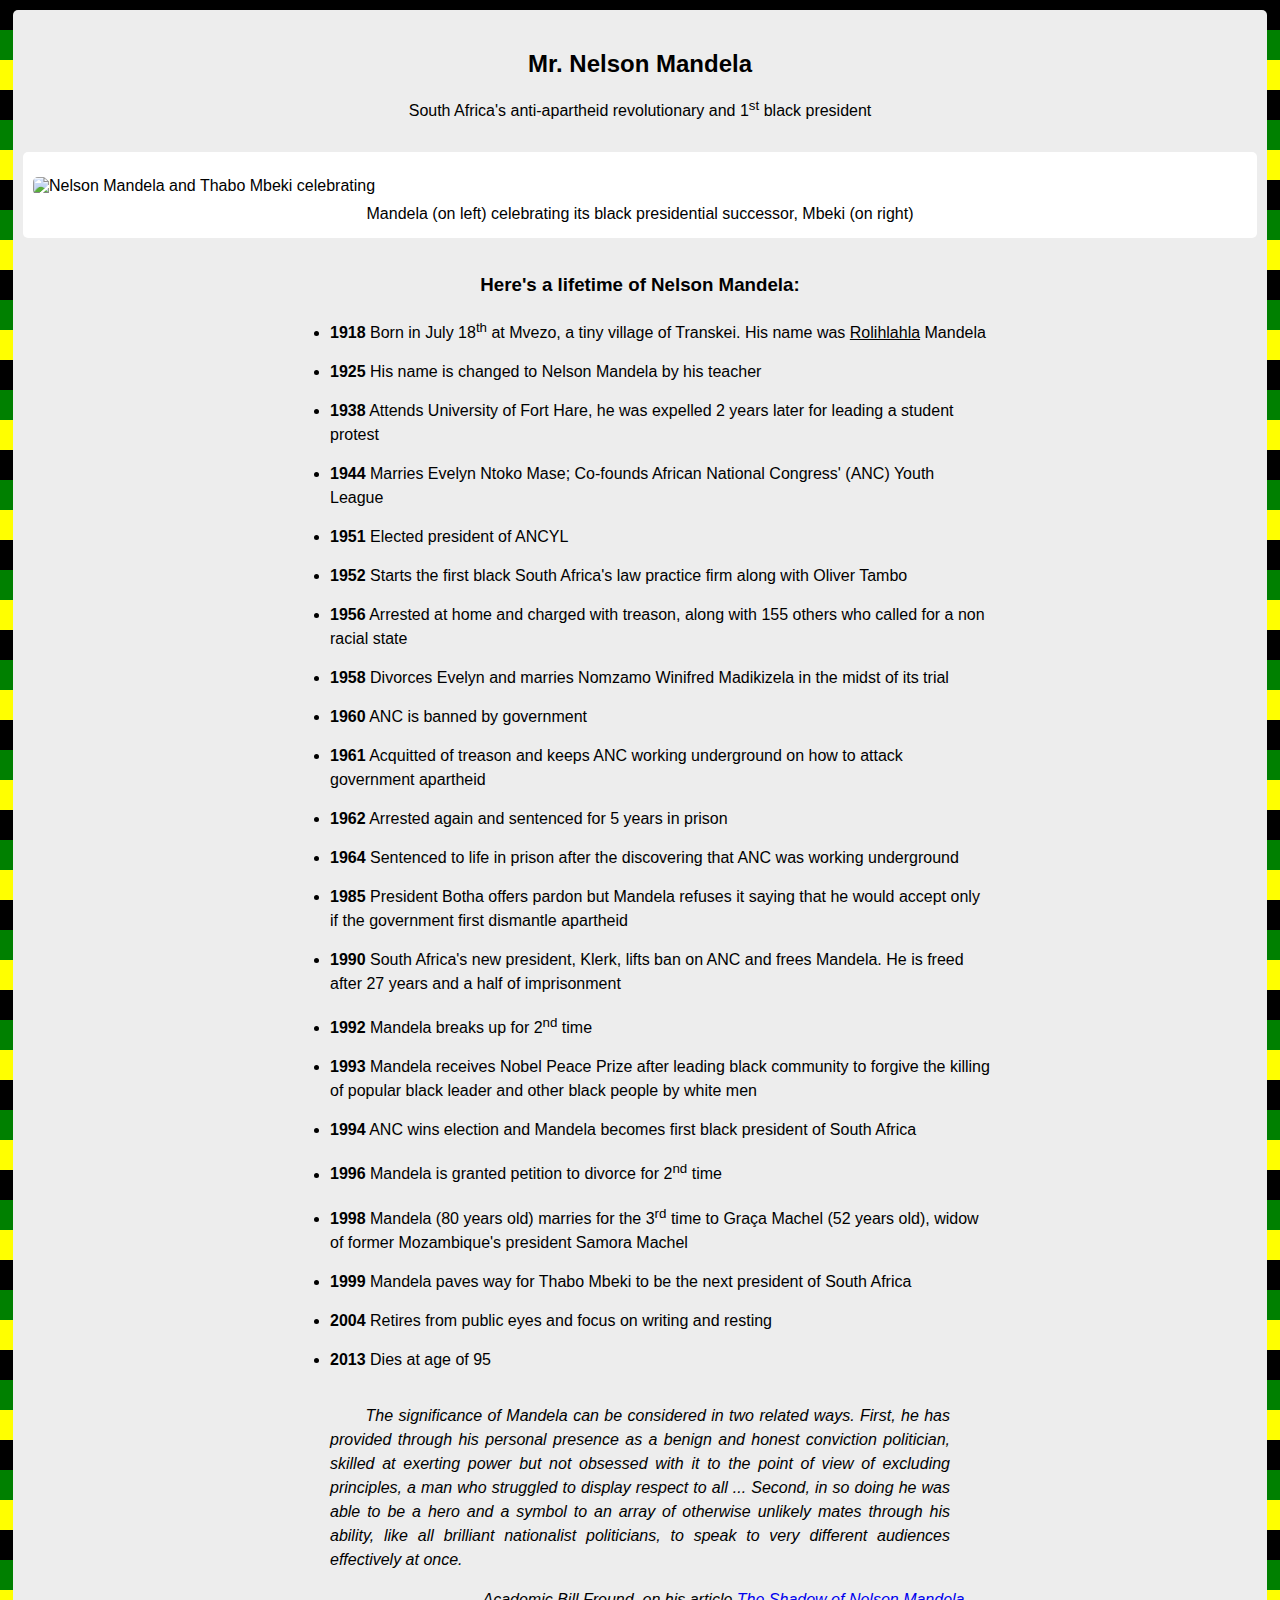
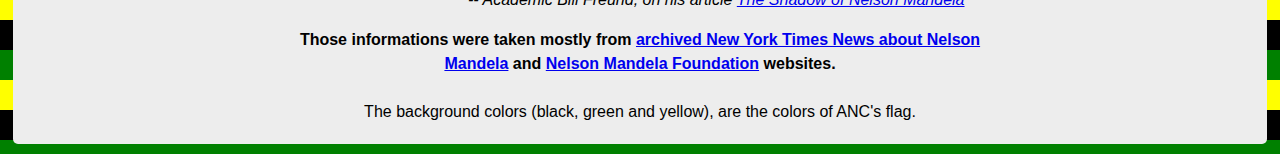
==== tributepage/index.html @ 054c2006 "Rename tributepage.html to index.html" ====
<!DOCTYPE html>
<html lang="en">

<head>
    <meta charset="UTF-8">
    <meta name="viewport" content="width=device-width, initial-scale=1.0">
    <title>Tribute Page</title>
    <link rel="stylesheet" href="tributepage.css" type="text/css">
    <link rel="shortcut icon" href="https://freepngimg.com/download/nelson_mandela/28448-2-nelson-mandela-transparent-image.png" type="image/x-icon">
</head>

<body>
    <article id="main">
        <header>
            <h2 id="title">Mr. Nelson Mandela</h2>
            <p>South Africa's anti-apartheid revolutionary and 1<sup>st</sup> black president</p>
        </header>
        <figure id="img-div">
            <img src="https://static01.nyt.com/images/2011/03/02/world/mandela_mbeki/mandela_mbeki-articleLarge.jpg"
                alt="Nelson Mandela and Thabo Mbeki celebrating" id="image">
            <figcaption id="img-caption">Mandela (on left) celebrating its black presidential successor, Mbeki (on
                right)</figcaption>
        </figure>
        <main id="tribute-info">
            <h3>Here's a lifetime of Nelson Mandela:</h3>
            <ul>
                <li><strong>1918</strong> Born in July 18<sup>th</sup> at Mvezo, a tiny village of Transkei. His name
                    was <u title="Rolihlahla means Troublemaker">Rolihlahla</u> Mandela</li>
                <li><strong>1925</strong> His name is changed to Nelson Mandela by his teacher</li>
                <li><strong>1938</strong> Attends University of Fort Hare, he was expelled <time datetime="1940">2 years
                        later</time> for leading a student protest</li>
                <li><strong>1944</strong> Marries Evelyn Ntoko Mase; Co-founds African National Congress' (ANC) Youth
                    League</li>
                <li><strong>1951</strong> Elected president of ANCYL</li>
                <li><strong>1952</strong> Starts the first black South Africa's law practice firm along with Oliver
                    Tambo</li>
                <li><strong>1956</strong> Arrested at home and charged with treason, along with 155 others who called
                    for a non racial state</li>
                <li><strong>1958</strong> Divorces Evelyn and marries Nomzamo Winifred Madikizela in the midst of its
                    trial</li>
                <li><strong>1960</strong> ANC is banned by government</li>
                <li><strong>1961</strong> Acquitted of treason and keeps ANC working underground on how to attack
                    government apartheid</li>
                <li><strong>1962</strong> Arrested again and sentenced for 5 years in prison</li>
                <li><strong>1964</strong> Sentenced to life in prison after the discovering that ANC was working
                    underground</li>
                <li><strong>1985</strong> President Botha offers pardon but Mandela refuses it saying that he would
                    accept only if the government first dismantle apartheid</li>
                <li><strong>1990</strong> South Africa's new president, Klerk, lifts ban on ANC and frees Mandela. He is
                    freed after 27 years and a half of imprisonment</li>
                <li><strong>1992</strong> Mandela breaks up for 2<sup>nd</sup> time</li>
                <li><strong>1993</strong> Mandela receives Nobel Peace Prize after leading black community to forgive
                    the killing of popular black leader and other black people by white men</li>
                <li><strong>1994</strong> ANC wins election and Mandela becomes first black president of South Africa
                </li>
                <li><strong>1996</strong> Mandela is granted petition to divorce for 2<sup>nd</sup> time</li>
                <li><strong>1998</strong> Mandela (80 years old) marries for the 3<sup>rd</sup> time to Graça Machel (52
                    years old), widow of former Mozambique's president Samora Machel</li>
                <li><strong>1999</strong> Mandela paves way for Thabo Mbeki to be the next president of South Africa
                </li>
                <li><strong>2004</strong> Retires from public eyes and focus on writing and resting</li>
                <li><strong>2013</strong> Dies at age of 95</li>
            </ul>
        </main>
        <aside>
            <blockquote cite="https://www.tandfonline.com/doi/full/10.1080/03056244.2014.883111">The significance of
                Mandela can be considered in two related ways. First, he has provided through his personal presence as a
                benign and honest conviction politician, skilled at exerting power but not obsessed with it to the point
                of view of excluding principles, a man who struggled to display respect to all ... Second, in so doing
                he was able to be a hero and a symbol to an array of otherwise unlikely mates through his ability, like
                all brilliant nationalist politicians, to speak to very different audiences effectively at once.
            </blockquote>
            <p>-- Academic Bill Freund, on his article <a href="https://doi.org/10.1080%2F03056244.2014.883111">The
                    Shadow of Nelson Mandela</a></p>
        </aside>
        <footer> <strong> Those informations were taken mostly from <a
                    href="https://archive.nytimes.com/www.nytimes.com/interactive/2013/12/05/world/africa/Mandela-Timeline.html#/"
                    id="tribute-link" target="_blank">archived New York Times News about Nelson Mandela</a> and <a
                    href="https://www.nelsonmandela.org/content/page/timeline" target="_blank">Nelson Mandela Foundation</a>
                websites.</strong> <br><br> The background colors (black, green and yellow), are the colors of ANC's
            flag. </footer>
    </article>
    <script src="https://cdn.freecodecamp.org/testable-projects-fcc/v1/bundle.js"></script>
</body>

</html>
---- tributepage/tributepage.css ----
body{
    font-family: -apple-system, BlinkMacSystemFont, 'Segoe UI', Roboto, Oxygen, Ubuntu, Cantarell, 'Open Sans', 'Helvetica Neue', sans-serif;
    background-image: repeating-linear-gradient(
        black 0 30px,
        green 30px 60px,
        yellow 60px 90px
    );
}
#main{
    background-color: hsl(0, 0%, 93%);
    margin: 10px 5px;
    padding: 20px;
    display: flex;
    flex-direction: column;
    align-items: center;
    border-radius: 5px;
}
header, footer, figcaption, h3 {
    text-align: center;
}
#img-div {
    background-color: white;
    width: 100%;
    padding: 15px 10px;
    border-radius: inherit;
}
#image {
    display: block;
    max-width: 100%;
    margin: 10px auto;
    border-radius: inherit;
}
main, aside, footer{
    max-width: 700px;
    line-height: 1.5em;
}
li {margin-bottom: 15px;}
aside {
    font-style: italic;
    text-align: justify;
}
blockquote {text-indent: 4ch;}
blockquote+p {margin-left: 20ch;}
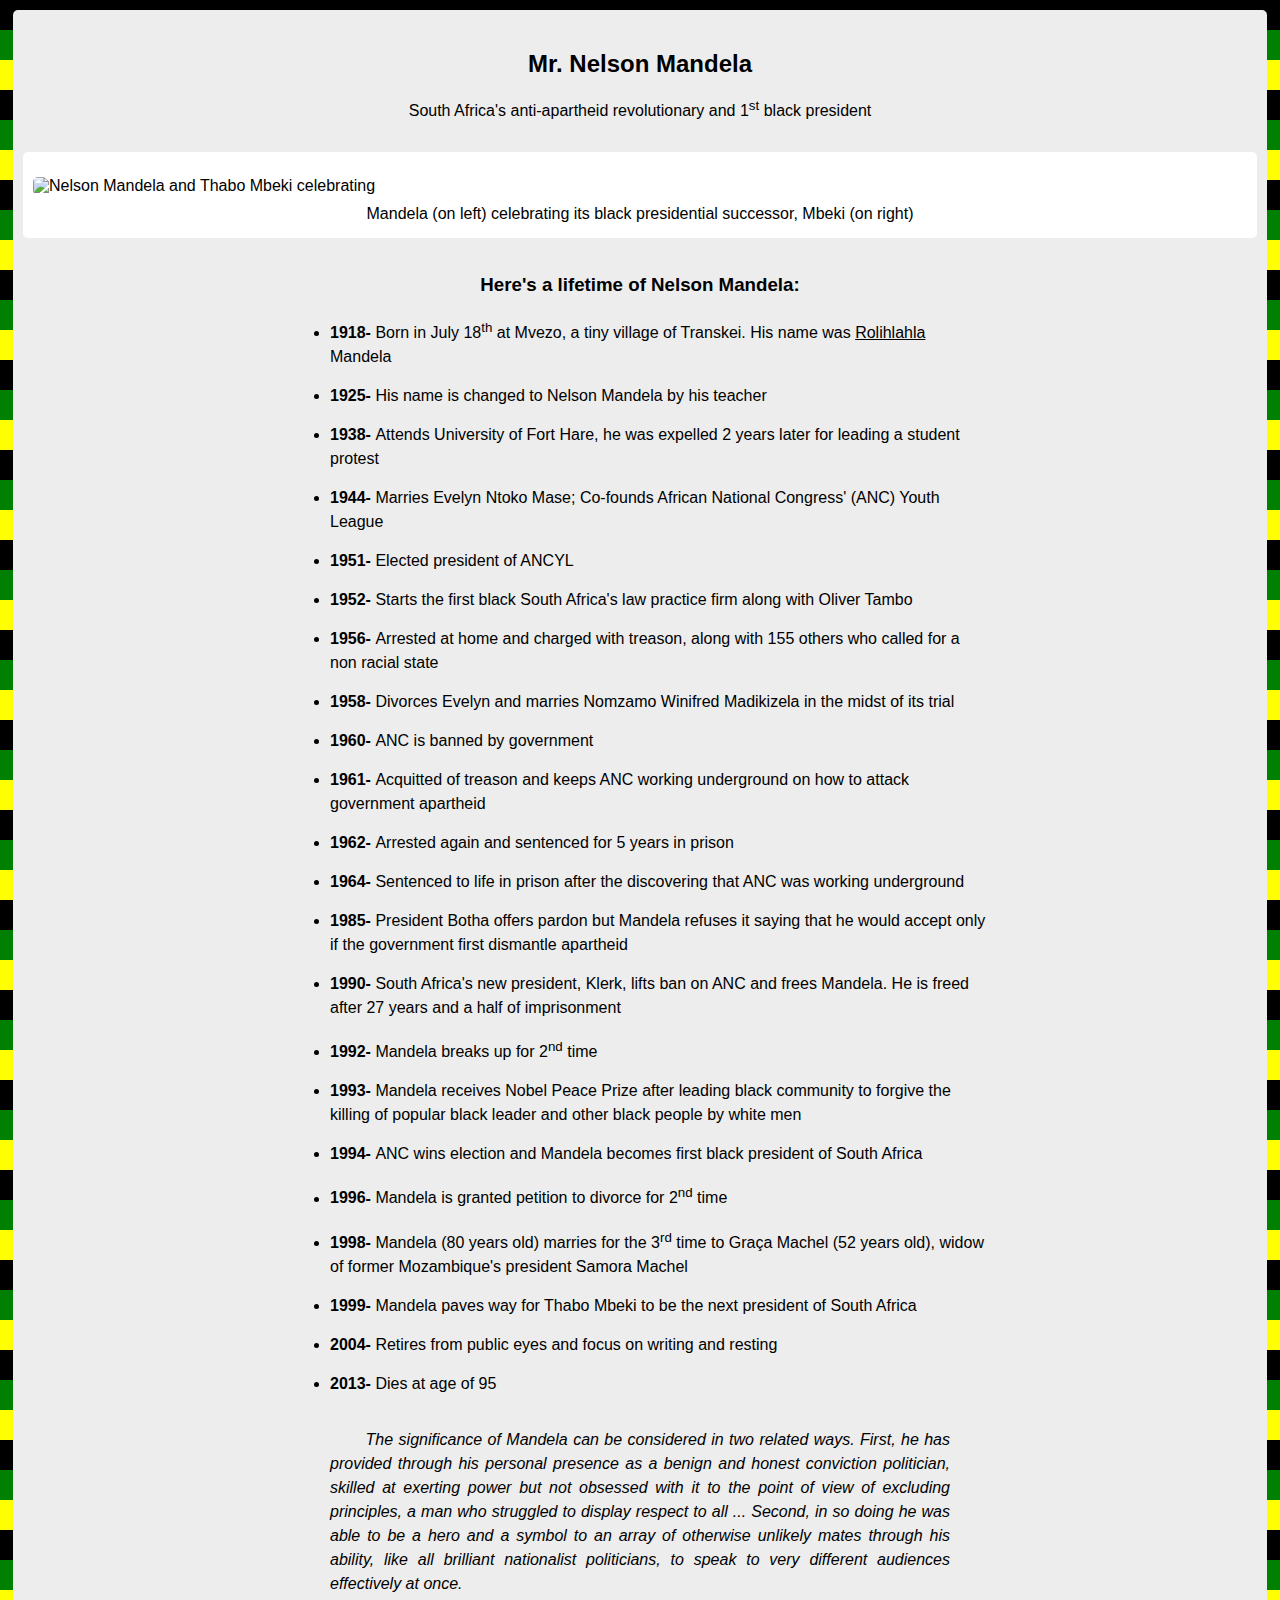
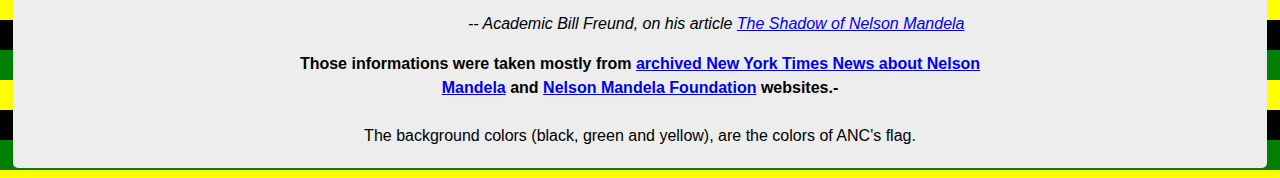
==== commit 39d546ed: "A few change and start of surveyform" ====
--- a/tributepage/index.html
+++ b/tributepage/index.html
@@ -5,6 +5,7 @@
     <meta charset="UTF-8">
     <meta name="viewport" content="width=device-width, initial-scale=1.0">
     <title>Tribute Page</title>
+    <base target="_blank">
     <link rel="stylesheet" href="tributepage.css" type="text/css">
     <link rel="shortcut icon" href="https://freepngimg.com/download/nelson_mandela/28448-2-nelson-mandela-transparent-image.png" type="image/x-icon">
 </head>
@@ -75,12 +76,12 @@
         </aside>
         <footer> <strong> Those informations were taken mostly from <a
                     href="https://archive.nytimes.com/www.nytimes.com/interactive/2013/12/05/world/africa/Mandela-Timeline.html#/"
-                    id="tribute-link" target="_blank">archived New York Times News about Nelson Mandela</a> and <a
-                    href="https://www.nelsonmandela.org/content/page/timeline" target="_blank">Nelson Mandela Foundation</a>
+                    id="tribute-link">archived New York Times News about Nelson Mandela</a> and <a
+                    href="https://www.nelsonmandela.org/content/page/timeline">Nelson Mandela Foundation</a>
                 websites.</strong> <br><br> The background colors (black, green and yellow), are the colors of ANC's
             flag. </footer>
     </article>
     <script src="https://cdn.freecodecamp.org/testable-projects-fcc/v1/bundle.js"></script>
 </body>
 
-</html>
+</html>--- a/tributepage/tributepage.css
+++ b/tributepage/tributepage.css
@@ -35,6 +35,9 @@
     line-height: 1.5em;
 }
 li {margin-bottom: 15px;}
+strong::after{
+    content: "- ";
+}
 aside {
     font-style: italic;
     text-align: justify;
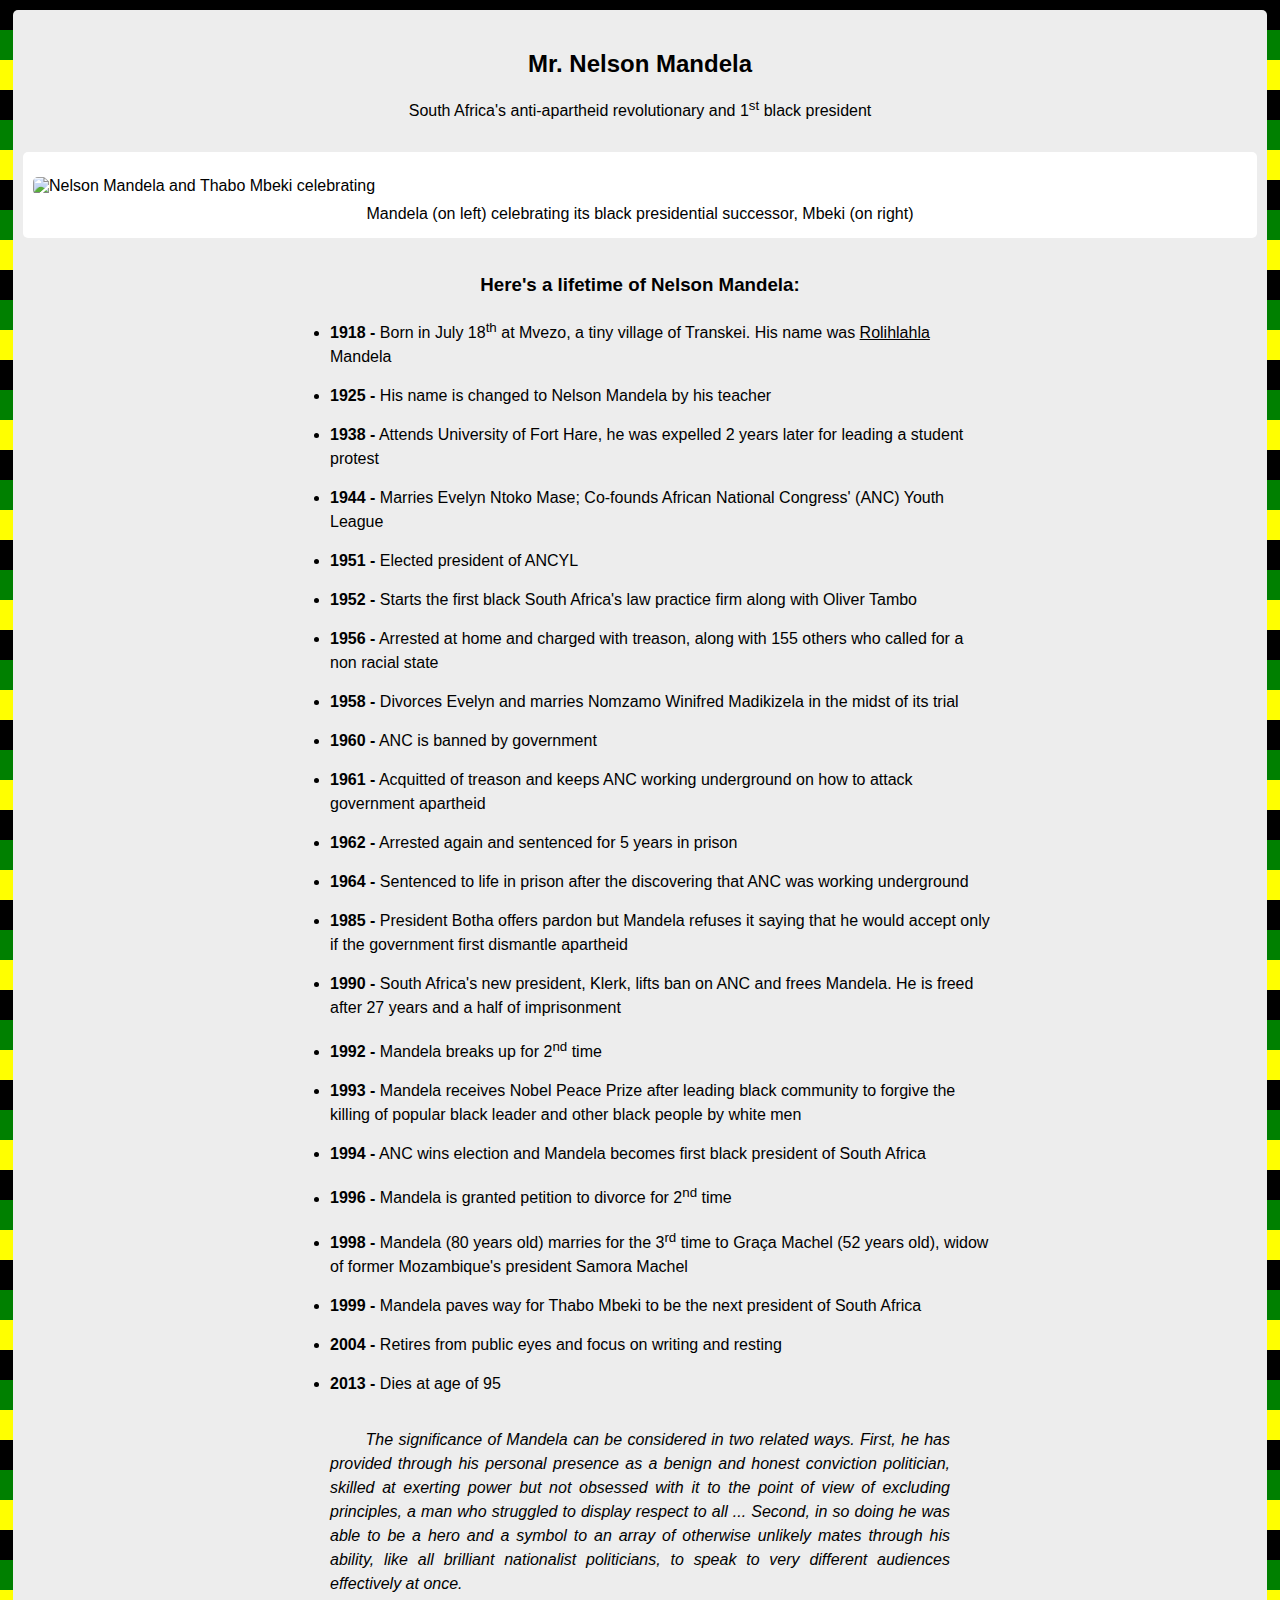
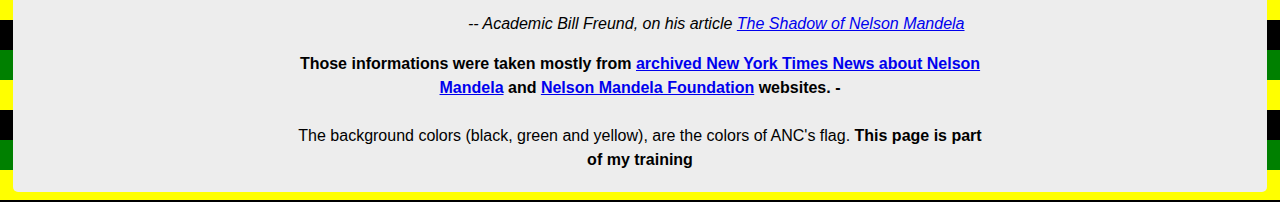
==== commit d1b146fe: "Finished Responsive Web Design from freeCodeCamp" ====
--- a/tributepage/index.html
+++ b/tributepage/index.html
@@ -1,15 +1,13 @@
 <!DOCTYPE html>
 <html lang="en">
-
 <head>
     <meta charset="UTF-8">
     <meta name="viewport" content="width=device-width, initial-scale=1.0">
+    <meta name="author" content="Abilio Guilherme">
     <title>Tribute Page</title>
-    <base target="_blank">
     <link rel="stylesheet" href="tributepage.css" type="text/css">
     <link rel="shortcut icon" href="https://freepngimg.com/download/nelson_mandela/28448-2-nelson-mandela-transparent-image.png" type="image/x-icon">
 </head>
-
 <body>
     <article id="main">
         <header>
@@ -76,12 +74,12 @@
         </aside>
         <footer> <strong> Those informations were taken mostly from <a
                     href="https://archive.nytimes.com/www.nytimes.com/interactive/2013/12/05/world/africa/Mandela-Timeline.html#/"
-                    id="tribute-link">archived New York Times News about Nelson Mandela</a> and <a
-                    href="https://www.nelsonmandela.org/content/page/timeline">Nelson Mandela Foundation</a>
+                    id="tribute-link" target="_blank">archived New York Times News about Nelson Mandela</a> and <a
+                    href="https://www.nelsonmandela.org/content/page/timeline" target="_blank">Nelson Mandela Foundation</a>
                 websites.</strong> <br><br> The background colors (black, green and yellow), are the colors of ANC's
-            flag. </footer>
+                flag. <b>This page is part of my training</b>
+         </footer>
     </article>
-    <script src="https://cdn.freecodecamp.org/testable-projects-fcc/v1/bundle.js"></script>
 </body>
 
-</html>+</html>
--- a/tributepage/tributepage.css
+++ b/tributepage/tributepage.css
@@ -36,7 +36,7 @@
 }
 li {margin-bottom: 15px;}
 strong::after{
-    content: "- ";
+    content: " -";
 }
 aside {
     font-style: italic;
